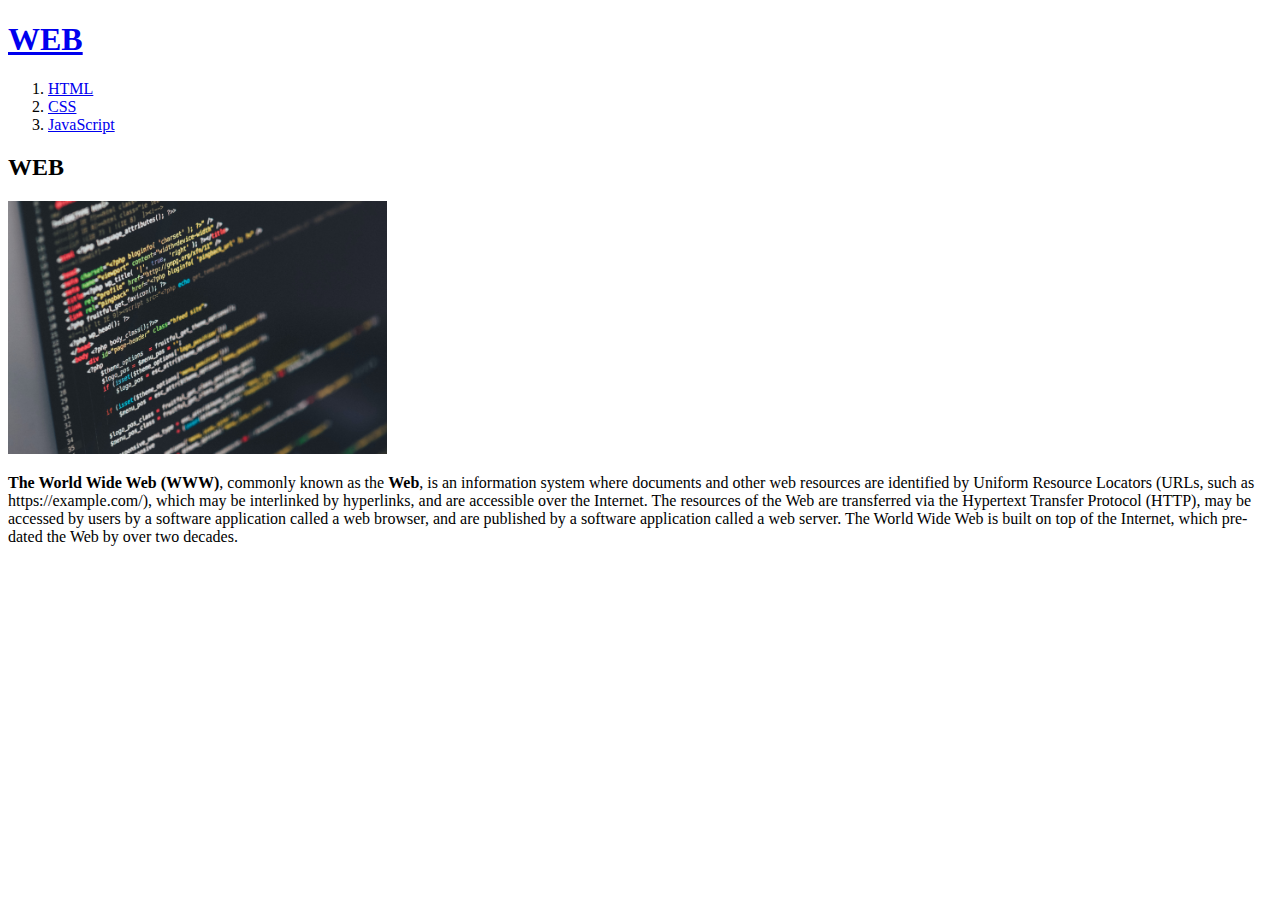
==== index.html @ 38e8d981 "Add files via upload" ====
<!doctype html>
<html>
<head>
  <title>WEB1 - WEB</title>
  <meta charset="utf-8">
</head>

<body>
  <h1><a href="index.html">WEB</a></h1>
  <ol>
    <li><a href="1.html">HTML</a></li>
    <li><a href="2.html">CSS</a></li>
    <li><a href="3.html">JavaScript</a></li>
  </ol>
  <h2>WEB</h2>
  <img src="./coding.jpg" width="30%">
  <p><b>The World Wide Web (WWW)</b>, commonly known as the <b>Web</b>, is an information system where documents and other web resources are identified by Uniform Resource Locators (URLs, such as https://example.com/), which may be interlinked by hyperlinks, and are accessible over the Internet. The resources of the Web are transferred via the Hypertext Transfer Protocol (HTTP), may be accessed by users by a software application called a web browser, and are published by a software application called a web server. The World Wide Web is built on top of the Internet, which pre-dated the Web by over two decades.</p>
  </body>
</html>
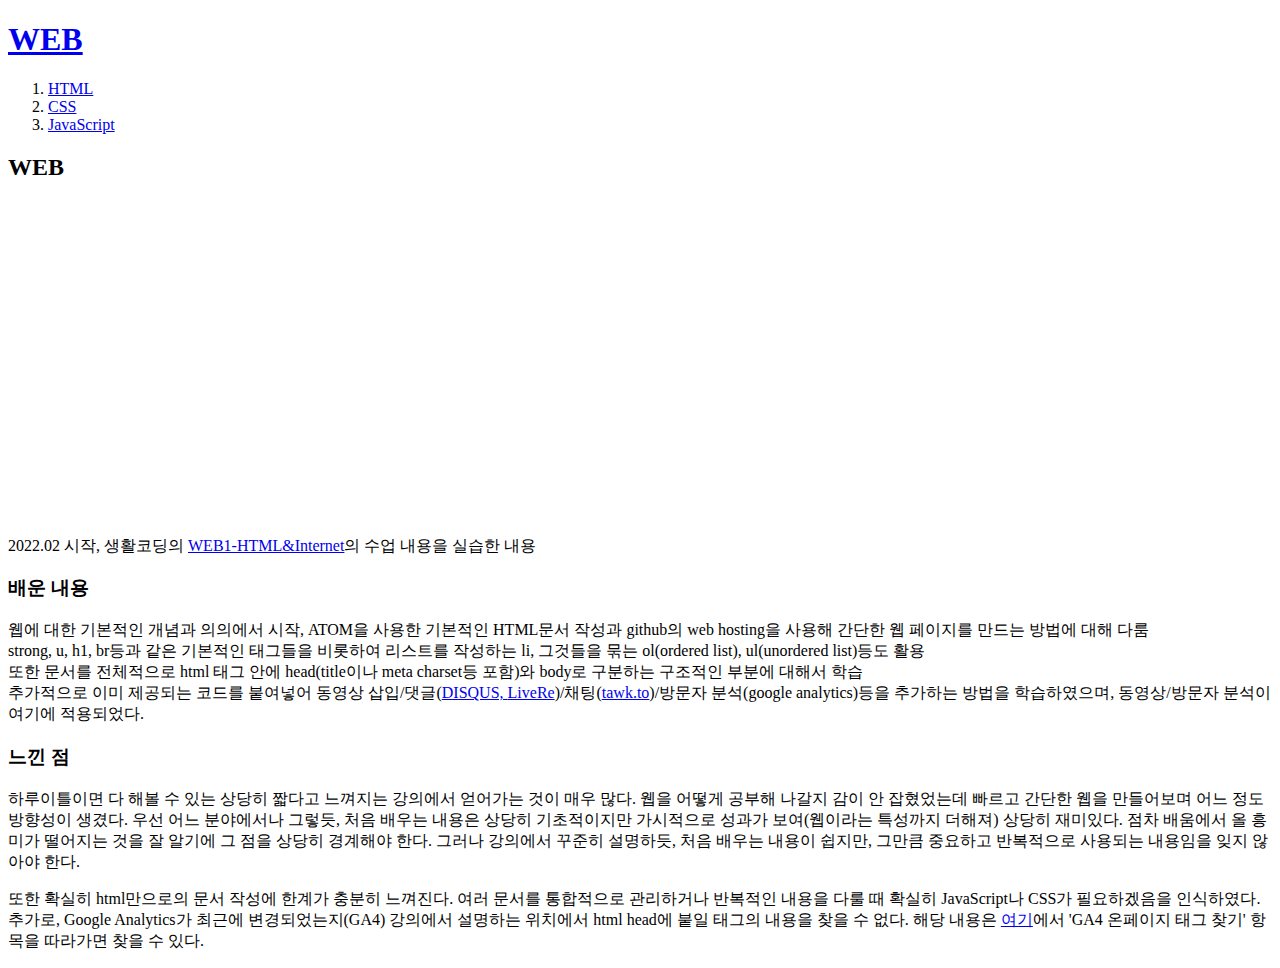
==== commit bc1103e6: "index에 수강 내용과 느낀 점 추가" ====
--- a/index.html
+++ b/index.html
@@ -3,6 +3,15 @@
 <head>
   <title>WEB1 - WEB</title>
   <meta charset="utf-8">
+  <!-- Global site tag (gtag.js) - Google Analytics -->
+<script async src="https://www.googletagmanager.com/gtag/js?id=G-CJMZ44CLKB"></script>
+<script>
+  window.dataLayer = window.dataLayer || [];
+  function gtag(){dataLayer.push(arguments);}
+  gtag('js', new Date());
+
+  gtag('config', 'G-CJMZ44CLKB');
+</script>
 </head>
 
 <body>
@@ -13,7 +22,25 @@
     <li><a href="3.html">JavaScript</a></li>
   </ol>
   <h2>WEB</h2>
-  <img src="./coding.jpg" width="30%">
-  <p><b>The World Wide Web (WWW)</b>, commonly known as the <b>Web</b>, is an information system where documents and other web resources are identified by Uniform Resource Locators (URLs, such as https://example.com/), which may be interlinked by hyperlinks, and are accessible over the Internet. The resources of the Web are transferred via the Hypertext Transfer Protocol (HTTP), may be accessed by users by a software application called a web browser, and are published by a software application called a web server. The World Wide Web is built on top of the Internet, which pre-dated the Web by over two decades.</p>
+  <iframe width="560" height="315" src="https://www.youtube.com/embed/tZooW6PritE" title="YouTube video player" frameborder="0" allow="accelerometer; autoplay; clipboard-write; encrypted-media; gyroscope; picture-in-picture" allowfullscreen></iframe>
+  <p>2022.02 시작, 생활코딩의 <a href="https://opentutorials.org/course/3084" target="_blank" title="https://opentutorials.org/course/3084">WEB1-HTML&Internet</a>의 수업 내용을 실습한 내용</p>
+  <h3>배운 내용</h3>
+  <p>
+    웹에 대한 기본적인 개념과 의의에서 시작, ATOM을 사용한 기본적인 HTML문서 작성과 github의 web hosting을 사용해 간단한 웹 페이지를 만드는 방법에 대해 다룸<br>
+    strong, u, h1, br등과 같은 기본적인 태그들을 비롯하여 리스트를 작성하는 li, 그것들을 묶는 ol(ordered list), ul(unordered list)등도 활용<br>
+    또한 문서를 전체적으로 html 태그 안에 head(title이나 meta charset등 포함)와 body로 구분하는 구조적인 부분에 대해서 학습<br>
+    추가적으로 이미 제공되는 코드를 붙여넣어 동영상 삽입/댓글(<a href="https://blog.disqus.com/" target="_blank" title="https://blog.disqus.com/">DISQUS, <a href="https://livere.com/" target="_blank" title="https://livere.com/">LiveRe</a>)/채팅(<a href="https://www.tawk.to/" target="_blank" title="https://www.tawk.to/">tawk.to</a>)/방문자 분석(google analytics)등을 추가하는 방법을 학습하였으며, 동영상/방문자 분석이 여기에 적용되었다.
+  </p>
+  <h3>느낀 점</h3>
+  <p>
+    하루이틀이면 다 해볼 수 있는 상당히 짧다고 느껴지는 강의에서 얻어가는 것이 매우 많다. 웹을 어떻게 공부해 나갈지 감이 안 잡혔었는데 빠르고 간단한 웹을 만들어보며 어느 정도 방향성이 생겼다.
+    우선 어느 분야에서나 그렇듯, 처음 배우는 내용은 상당히 기초적이지만 가시적으로 성과가 보여(웹이라는 특성까지 더해져) 상당히 재미있다. 점차 배움에서 올 흥미가 떨어지는 것을 잘 알기에 그 점을 상당히 경계해야 한다.
+    그러나 강의에서 꾸준히 설명하듯, 처음 배우는 내용이 쉽지만, 그만큼 중요하고 반복적으로 사용되는 내용임을 잊지 않아야 한다.
+  </p>
+  <p>
+    또한 확실히 html만으로의 문서 작성에 한계가 충분히 느껴진다. 여러 문서를 통합적으로 관리하거나 반복적인 내용을 다룰 때 확실히 JavaScript나 CSS가 필요하겠음을 인식하였다.<br>
+    추가로, Google Analytics가 최근에 변경되었는지(GA4) 강의에서 설명하는 위치에서 html head에 붙일 태그의 내용을 찾을 수 없다. 해당 내용은 <a href="https://support.google.com/analytics/answer/9744165?hl=ko&utm_id=ad#add-tag" target="_blank" title="https://support.google.com/analytics/answer/9744165?hl=ko&utm_id=ad#add-tag">여기</a>에서 'GA4 온페이지 태그 찾기' 항목을 따라가면 찾을 수 있다.
+  </p>
+
   </body>
 </html>
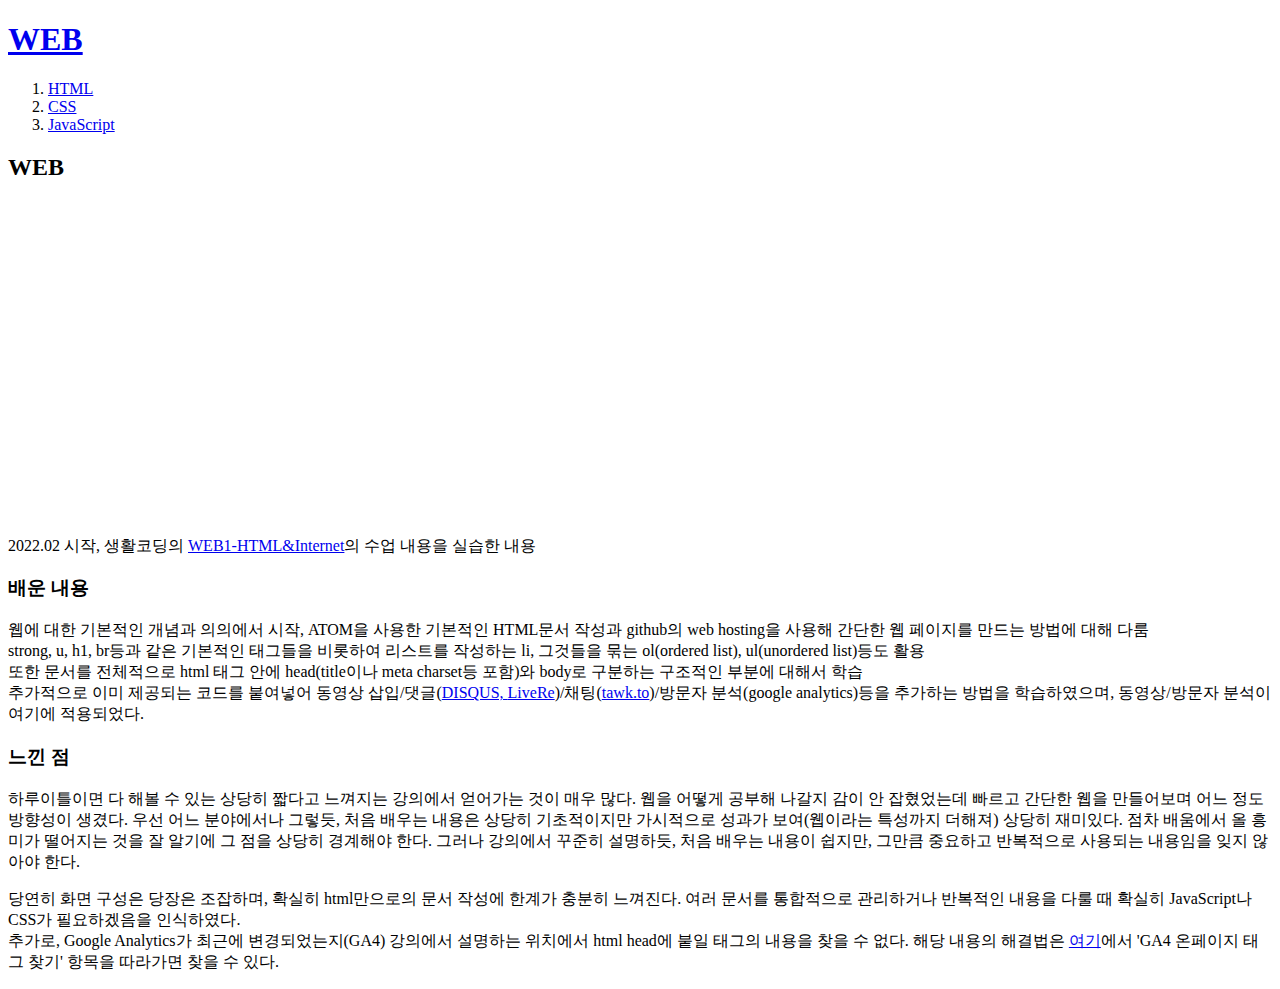
==== commit aadf0aff: "Add files via upload" ====
--- a/index.html
+++ b/index.html
@@ -38,8 +38,8 @@
     그러나 강의에서 꾸준히 설명하듯, 처음 배우는 내용이 쉽지만, 그만큼 중요하고 반복적으로 사용되는 내용임을 잊지 않아야 한다.
   </p>
   <p>
-    또한 확실히 html만으로의 문서 작성에 한계가 충분히 느껴진다. 여러 문서를 통합적으로 관리하거나 반복적인 내용을 다룰 때 확실히 JavaScript나 CSS가 필요하겠음을 인식하였다.<br>
-    추가로, Google Analytics가 최근에 변경되었는지(GA4) 강의에서 설명하는 위치에서 html head에 붙일 태그의 내용을 찾을 수 없다. 해당 내용은 <a href="https://support.google.com/analytics/answer/9744165?hl=ko&utm_id=ad#add-tag" target="_blank" title="https://support.google.com/analytics/answer/9744165?hl=ko&utm_id=ad#add-tag">여기</a>에서 'GA4 온페이지 태그 찾기' 항목을 따라가면 찾을 수 있다.
+    당연히 화면 구성은 당장은 조잡하며, 확실히 html만으로의 문서 작성에 한계가 충분히 느껴진다. 여러 문서를 통합적으로 관리하거나 반복적인 내용을 다룰 때 확실히 JavaScript나 CSS가 필요하겠음을 인식하였다.<br>
+    추가로, Google Analytics가 최근에 변경되었는지(GA4) 강의에서 설명하는 위치에서 html head에 붙일 태그의 내용을 찾을 수 없다. 해당 내용의 해결법은 <a href="https://support.google.com/analytics/answer/9744165?hl=ko&utm_id=ad#add-tag" target="_blank" title="https://support.google.com/analytics/answer/9744165?hl=ko&utm_id=ad#add-tag">여기</a>에서 'GA4 온페이지 태그 찾기' 항목을 따라가면 찾을 수 있다.
   </p>
 
   </body>
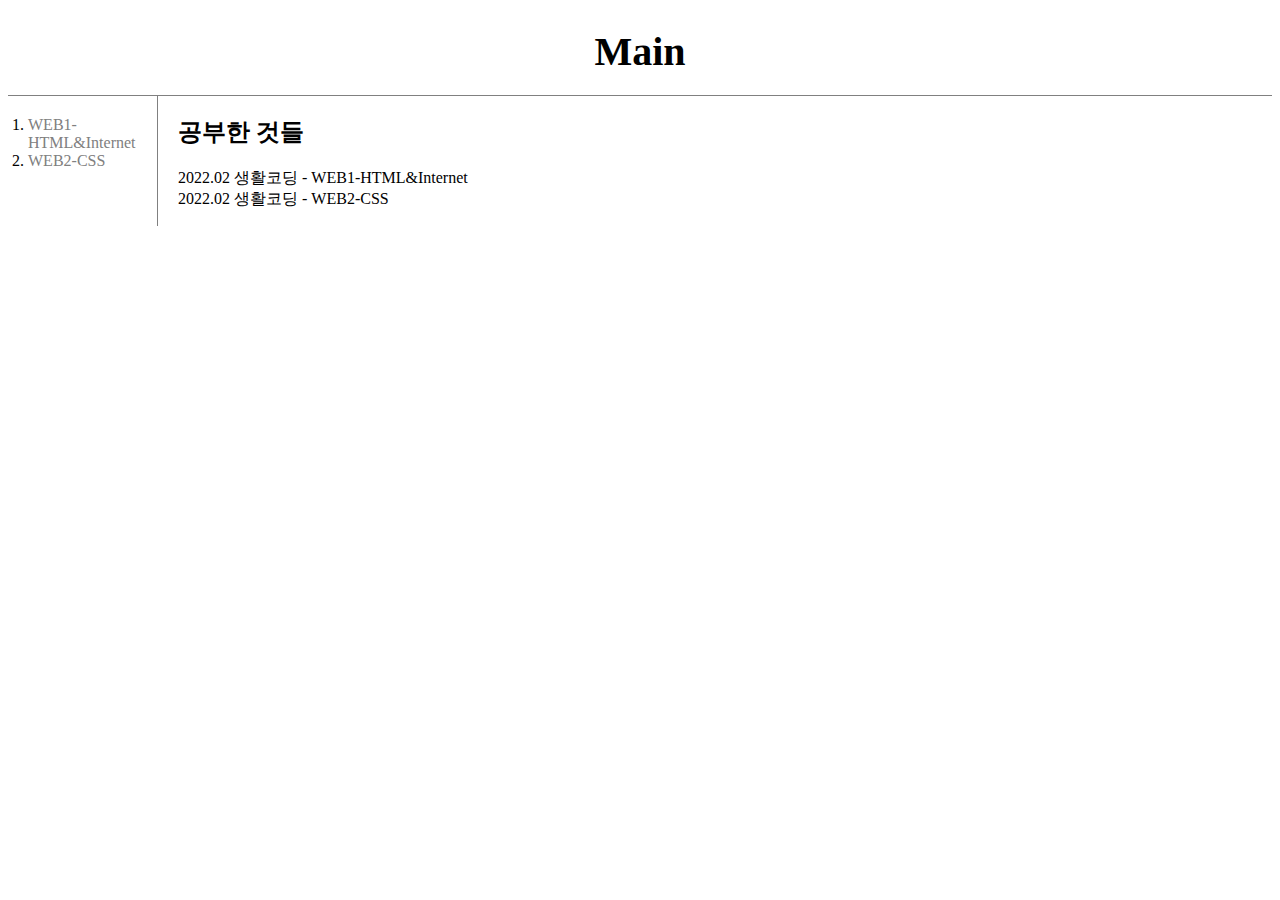
==== commit fa778138: "Add files via upload" ====
--- a/index.html
+++ b/index.html
@@ -1,46 +1,36 @@
 <!doctype html>
 <html>
 <head>
-  <title>WEB1 - WEB</title>
+  <title>Main</title>
   <meta charset="utf-8">
+  <link rel="stylesheet" href="style.css">
   <!-- Global site tag (gtag.js) - Google Analytics -->
-<script async src="https://www.googletagmanager.com/gtag/js?id=G-CJMZ44CLKB"></script>
-<script>
-  window.dataLayer = window.dataLayer || [];
-  function gtag(){dataLayer.push(arguments);}
-  gtag('js', new Date());
+  <script async src="https://www.googletagmanager.com/gtag/js?id=G-CJMZ44CLKB"></script>
+  <script>
+    window.dataLayer = window.dataLayer || [];
+    function gtag(){dataLayer.push(arguments);}
+    gtag('js', new Date());
 
-  gtag('config', 'G-CJMZ44CLKB');
-</script>
+    gtag('config', 'G-CJMZ44CLKB');
+  </script>
 </head>
 
 <body>
-  <h1><a href="index.html">WEB</a></h1>
-  <ol>
-    <li><a href="1.html">HTML</a></li>
-    <li><a href="2.html">CSS</a></li>
-    <li><a href="3.html">JavaScript</a></li>
-  </ol>
-  <h2>WEB</h2>
-  <iframe width="560" height="315" src="https://www.youtube.com/embed/tZooW6PritE" title="YouTube video player" frameborder="0" allow="accelerometer; autoplay; clipboard-write; encrypted-media; gyroscope; picture-in-picture" allowfullscreen></iframe>
-  <p>2022.02 시작, 생활코딩의 <a href="https://opentutorials.org/course/3084" target="_blank" title="https://opentutorials.org/course/3084">WEB1-HTML&Internet</a>의 수업 내용을 실습한 내용</p>
-  <h3>배운 내용</h3>
-  <p>
-    웹에 대한 기본적인 개념과 의의에서 시작, ATOM을 사용한 기본적인 HTML문서 작성과 github의 web hosting을 사용해 간단한 웹 페이지를 만드는 방법에 대해 다룸<br>
-    strong, u, h1, br등과 같은 기본적인 태그들을 비롯하여 리스트를 작성하는 li, 그것들을 묶는 ol(ordered list), ul(unordered list)등도 활용<br>
-    또한 문서를 전체적으로 html 태그 안에 head(title이나 meta charset등 포함)와 body로 구분하는 구조적인 부분에 대해서 학습<br>
-    추가적으로 이미 제공되는 코드를 붙여넣어 동영상 삽입/댓글(<a href="https://blog.disqus.com/" target="_blank" title="https://blog.disqus.com/">DISQUS, <a href="https://livere.com/" target="_blank" title="https://livere.com/">LiveRe</a>)/채팅(<a href="https://www.tawk.to/" target="_blank" title="https://www.tawk.to/">tawk.to</a>)/방문자 분석(google analytics)등을 추가하는 방법을 학습하였으며, 동영상/방문자 분석이 여기에 적용되었다.
-  </p>
-  <h3>느낀 점</h3>
-  <p>
-    하루이틀이면 다 해볼 수 있는 상당히 짧다고 느껴지는 강의에서 얻어가는 것이 매우 많다. 웹을 어떻게 공부해 나갈지 감이 안 잡혔었는데 빠르고 간단한 웹을 만들어보며 어느 정도 방향성이 생겼다.
-    우선 어느 분야에서나 그렇듯, 처음 배우는 내용은 상당히 기초적이지만 가시적으로 성과가 보여(웹이라는 특성까지 더해져) 상당히 재미있다. 점차 배움에서 올 흥미가 떨어지는 것을 잘 알기에 그 점을 상당히 경계해야 한다.
-    그러나 강의에서 꾸준히 설명하듯, 처음 배우는 내용이 쉽지만, 그만큼 중요하고 반복적으로 사용되는 내용임을 잊지 않아야 한다.
-  </p>
-  <p>
-    당연히 화면 구성은 당장은 조잡하며, 확실히 html만으로의 문서 작성에 한계가 충분히 느껴진다. 여러 문서를 통합적으로 관리하거나 반복적인 내용을 다룰 때 확실히 JavaScript나 CSS가 필요하겠음을 인식하였다.<br>
-    추가로, Google Analytics가 최근에 변경되었는지(GA4) 강의에서 설명하는 위치에서 html head에 붙일 태그의 내용을 찾을 수 없다. 해당 내용의 해결법은 <a href="https://support.google.com/analytics/answer/9744165?hl=ko&utm_id=ad#add-tag" target="_blank" title="https://support.google.com/analytics/answer/9744165?hl=ko&utm_id=ad#add-tag">여기</a>에서 'GA4 온페이지 태그 찾기' 항목을 따라가면 찾을 수 있다.
-  </p>
-
+  <h1 id="title"><a href="index.html">Main</a></h1>
+  <div id="main">
+    <ol id="main_ol">
+      <li><a href="./WEB1-HTML&Internet/index.html">WEB1-HTML&Internet</a></li>
+      <li><a href="./WEB2-CSS/index.html">WEB2-CSS</a></li>
+    </ol>
+    <div id="article">
+      <h2>공부한 것들</h2>
+      <p>
+        <ul>
+          <li>2022.02 생활코딩 - WEB1-HTML&Internet</li>
+          <li>2022.02 생활코딩 - WEB2-CSS</li>
+        </ul>
+      </p>
+    </div>
+  </div>
   </body>
 </html>
--- a/style.css
+++ b/style.css
@@ -0,0 +1,54 @@
+/* a {
+  color:black;
+  text-decoration: none;
+} */
+ul {
+  list-style: none;
+  padding-left:0px;
+}
+img {
+  display: block;
+  margin: auto;
+}
+#active{
+  color:red;
+}
+.saw {
+  color:gray;
+}
+#title {
+  font-size:40px;
+  text-align:center;
+  margin:0;
+  padding:20px;
+  border-bottom: 1px solid gray;
+}
+#title a {
+  color:black;
+  text-decoration: none;
+}
+#main{
+  display:grid;
+  grid-template-columns: 150px 1fr;
+}
+#main_ol {
+  padding-left:33px;
+  border-right: 1px solid gray;
+  margin:0;
+  padding:20px;
+}
+#main_ol a{
+  color:gray;
+  text-decoration: none;
+}
+#article{
+  padding-left:20px;
+}
+@media(max-width:800px){
+  #main{
+    display:block;
+  }
+  #main_ol{
+    border-right:none;
+  }
+}
